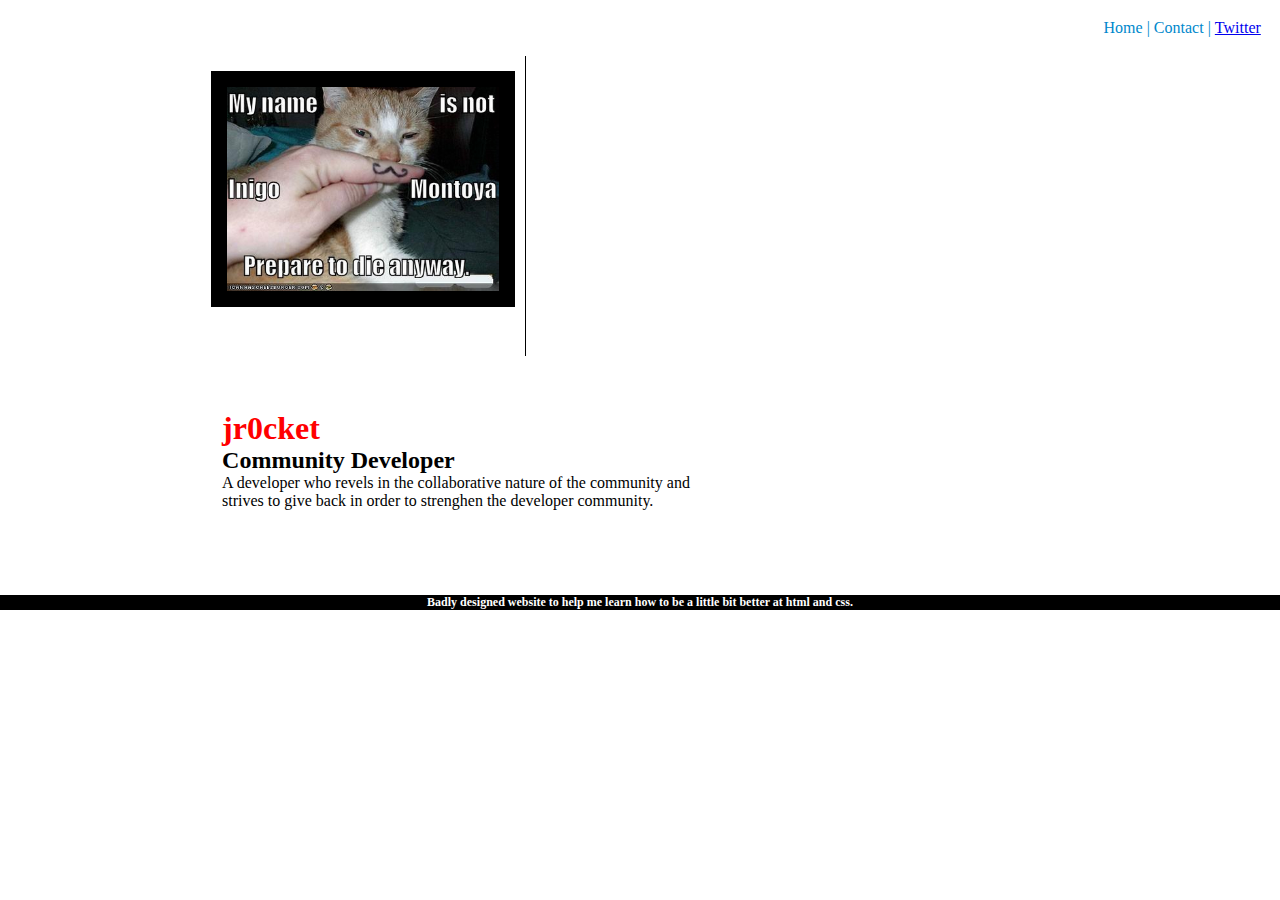
==== portfolio/index.html @ c7eb0f88 "reused nav from example1, added page structure using divs" ====
<!DOCTYPE html>
<html>

<head>
    <meta charset="UTF-8"> 
    <meta name="description" content="Free Web tutorials">
    <title>My first Portfolio</title>

    <link href="styles.css" rel="stylesheet">
</head>


<body>
<div id="wrap-centered">
<nav>
    <ul>
        <li>Home</li> 
        <li>|</li>
        <li>Contact</li>
        <li>|</li>
        <li><a href="https://twitter.com/jr0cket">Twitter</a></li>
    </ul>
</nav>
</div>


<!-- Clear the styles applied to the above div -->
<div class="clear"></div>


<div class="content">
  <aside>
    <img src="../images/PrincessBrideLOLcat.png" alt="Princess Bride Lol-cats">
  </aside>
  <section>
    <article>
        <header>
            <h1>jr0cket</h1>
            <h2>Community Developer</h2>
            <p>A developer who revels in the collaborative nature of the community and strives to give back in order to strenghen the developer community.</p>
        </header>
    </article>  
  </section>
</div>

<footer>
<p>
Badly designed website to help me learn how to be a little bit better at html and css.  
</p>
</footer>

</body>

</html>
---- portfolio/styles.css ----
/* Portfolio styles*/


/* 
Set up some default styles
*/
* {
    padding: 0;
    margin:  0;
    border:  0;
}

h1 {
     color: red;
}


/*
Addiing a border around an image
*/
img {
    border: 1em solid black;
    width: 272px;
    margin-top: 0.94em;
}


/*
Using a div to wrap center content / group of tags
we are calling an ID, so we use a # in front of the name
*/
#wrap-centered {
    width: 100%;
    margin: 0 auto;
}


nav {
    width: 100%;
    margin-top: 1.2em;
}

nav ul {
    list-style-type: none;
    float: right;
    margin-right: 1.2em;
}

nav li {
    display: inline;
    color: #08c;
}


/*
Clear styles using a class caled clear
*/
.clear {
    clear: both;
}

footer {
    margin-top: 3.2em;
}

footer p {
    text-align: center;
    font-size: 0.75em;
    font-weight: bold;
    background-color: black;
    color: white;
}


.content {
    width: 70%;
    margin: 0 auto;
}

aside {
    width: 35%;
    margin: 1.2em;
    border-right: 1px solid black;
    min-height: 300px;
    float: left;
}

section {
    width: 55%;
    display: inline-block;
    padding: 0.94em;
    margin: 1.2em 0.94em;  /* margin top, right, bottom, left */
}
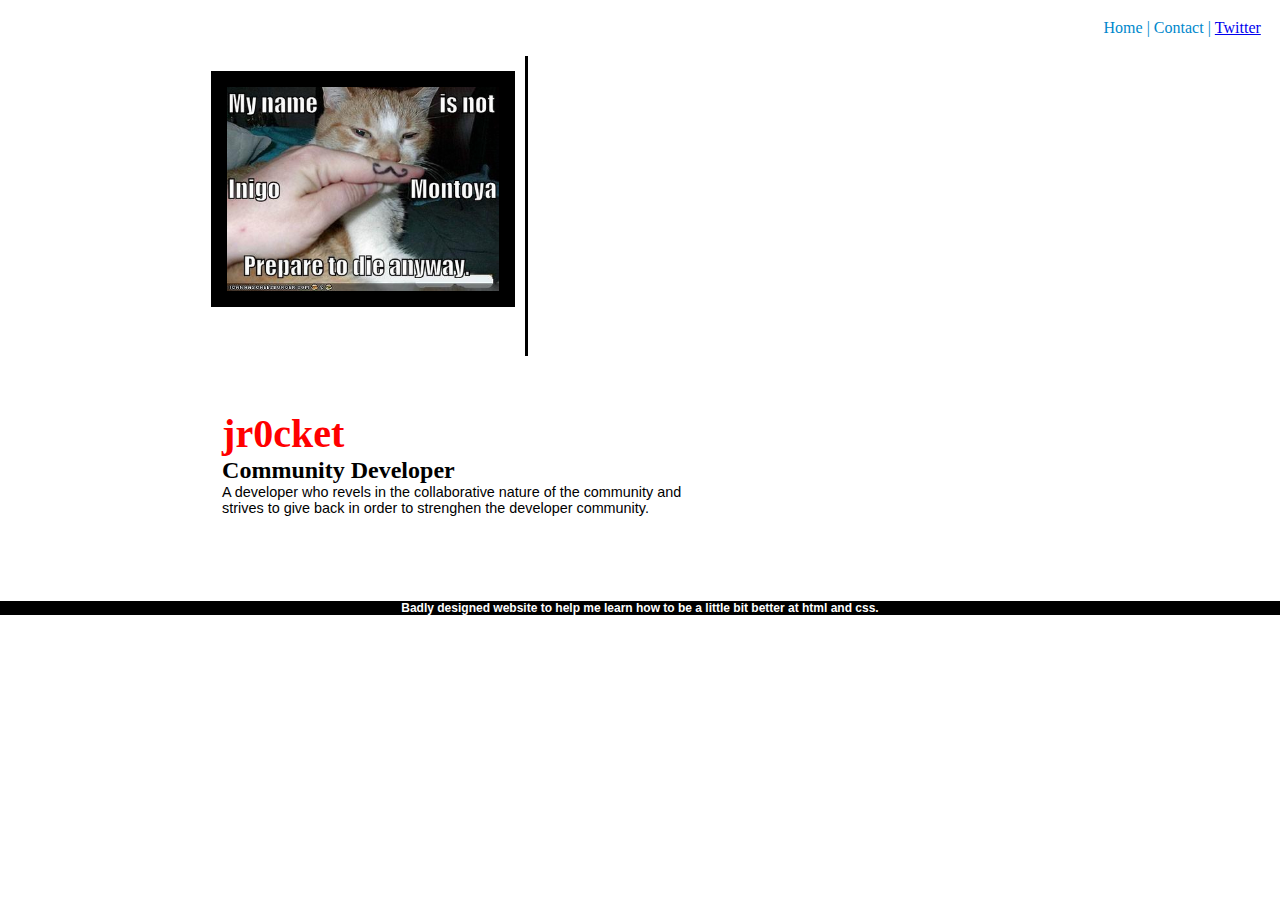
==== commit a1a99a02: "added div clear between aside and footer sections, to clear float left affect after aside so it does" ====
--- a/portfolio/index.html
+++ b/portfolio/index.html
@@ -43,6 +43,8 @@
   </section>
 </div>
 
+<div class="clear"></div>
+
 <footer>
 <p>
 Badly designed website to help me learn how to be a little bit better at html and css.  
--- a/portfolio/styles.css
+++ b/portfolio/styles.css
@@ -10,8 +10,13 @@
     border:  0;
 }
 
-h1 {
-     color: red;
+h1, h2 {
+    font-family: Georgia, serif;
+}
+
+p {
+    font-family: "Trebuchet MS", Helvetica, sans-serif;
+    font-size: 0.9em;
 }
 
 
@@ -80,15 +85,19 @@
 aside {
     width: 35%;
     margin: 1.2em;
-    border-right: 1px solid black;
+    border-right: 0.24em solid black;
     min-height: 300px;
     float: left;
 }
 
 section {
     width: 55%;
-    display: inline-block;
+    display: inline-block; /* palces the section in line with the aside if there is room */
     padding: 0.94em;
     margin: 1.2em 0.94em;  /* margin top, right, bottom, left */
 }
 
+section h1 {
+    color: red;
+    font-size:2.5em;  /* 40px/16=2.5em */
+}
